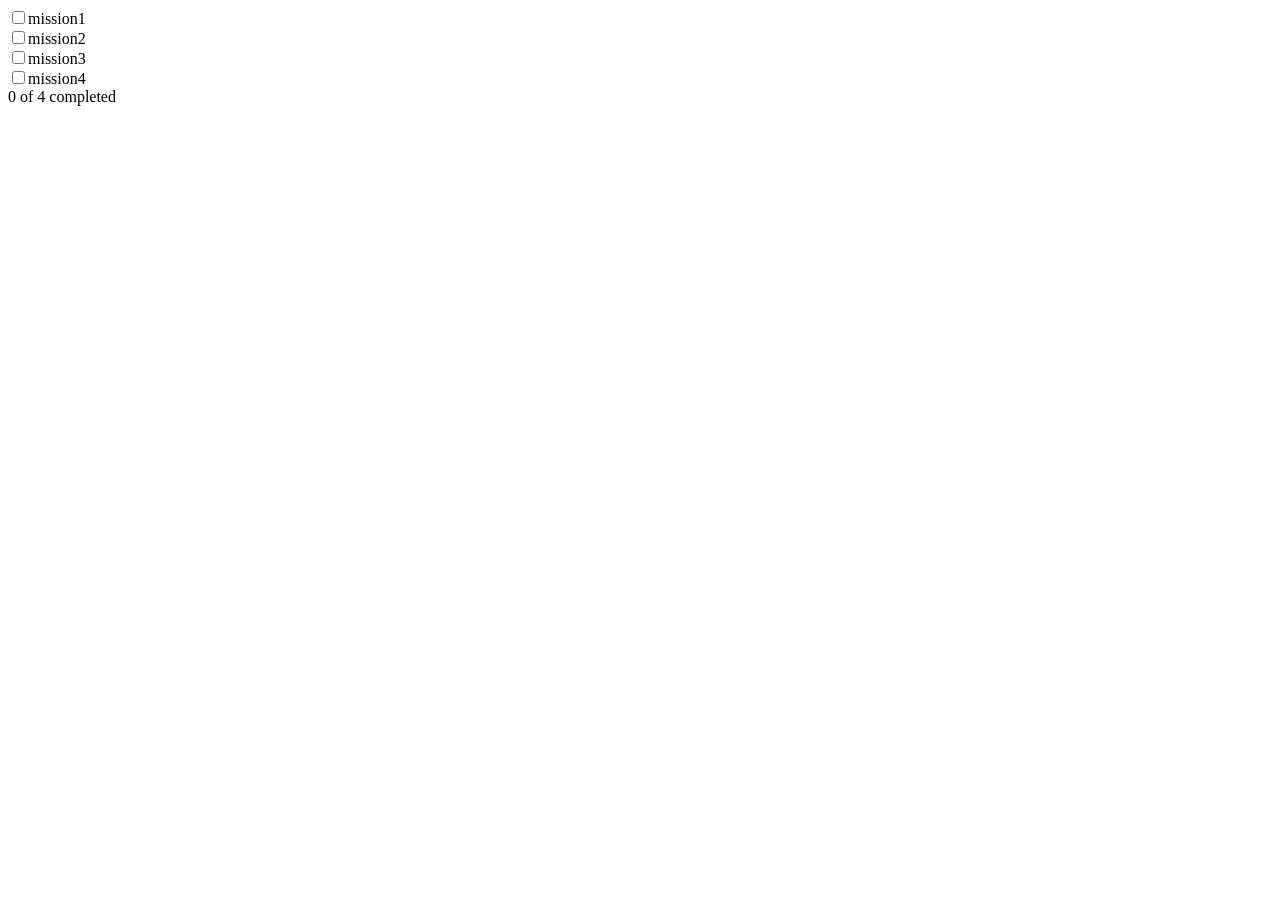
==== prototype/prototype.html @ f48188b1 "prototype" ====
<!DOCTYPE html>
<html lang="en">
<head>
  <meta charset="UTF-8">
  <meta name="viewport" content="width=device-width, initial-scale=1.0">
  <title>Mission Counter</title>
</head>
<body>
  <label><input type="checkbox" id="m1">mission1</label><br>
  <label><input type="checkbox" id="m2">mission2</label><br>
  <label><input type="checkbox" id="m3">mission3</label><br>
  <label><input type="checkbox" id="m4">mission4</label><br>

  <div id="progress" style="margin: top 250px;">0 of 4 completed</div>

  <script>
    let missionOne = document.getElementById('m1');
    let missionTwo = document.getElementById('m2');
    let missionThree = document.getElementById('m3');
    let missionFour = document.getElementById('m4');

    let progressText = document.getElementById('progress');

    function refreshProgress() {
      let completed = 0;
      if (missionOne.checked) completed++;
      if (missionTwo.checked) completed++;
      if (missionThree.checked) completed++;
      if (missionFour.checked) completed++;

      progressText.textContent = completed + ' of 4 completed';
    }

    missionOne.addEventListener('change', refreshProgress);
    missionTwo.addEventListener('change', refreshProgress);
    missionThree.addEventListener('change', refreshProgress);
    missionFour.addEventListener('change', refreshProgress);

    refreshProgress();
  </script>
</body>
</html>
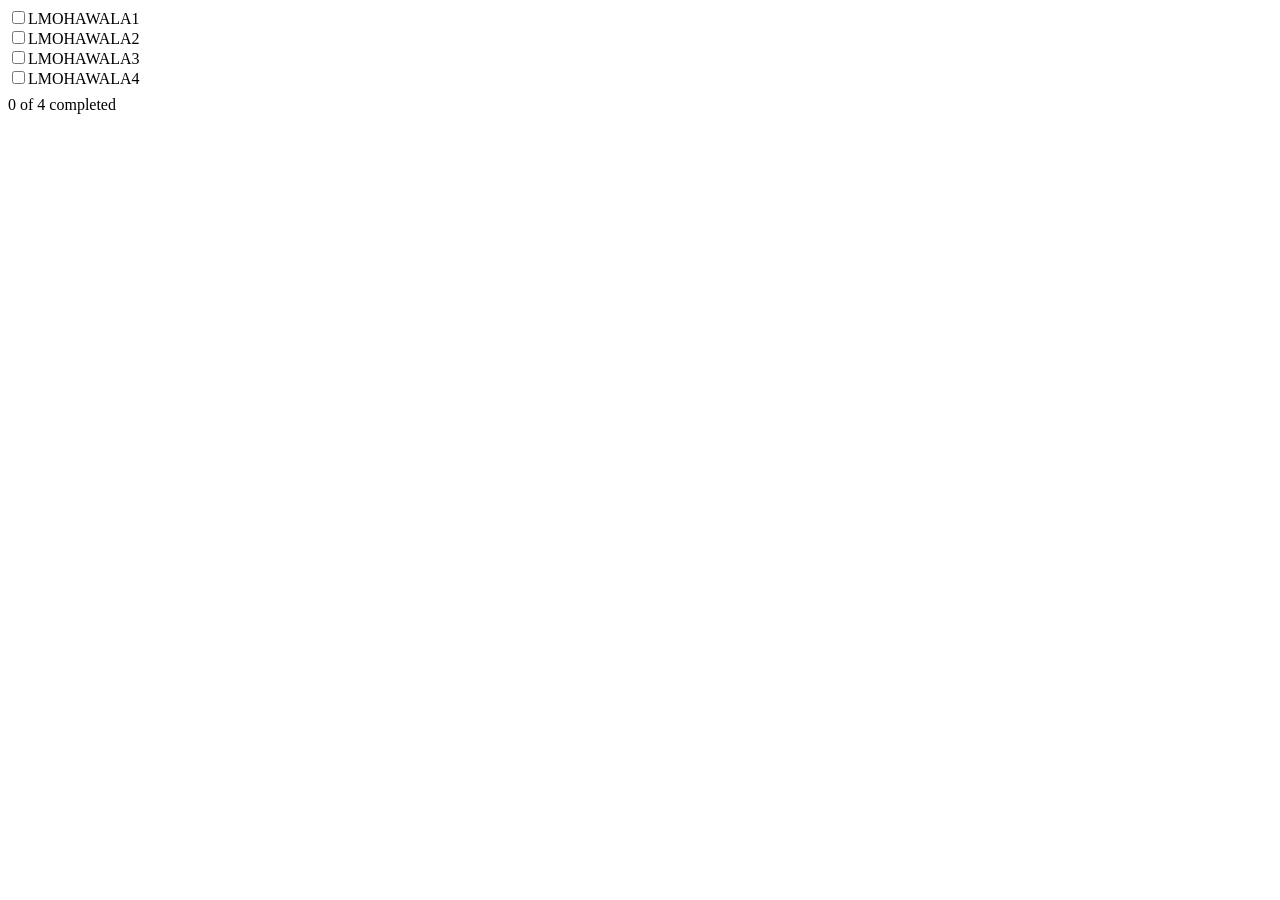
==== commit 2a1c25b7: "Update mission labels and fix progress margin" ====
--- a/prototype/prototype.html
+++ b/prototype/prototype.html
@@ -1,4 +1,3 @@
-
 <!DOCTYPE html>
 <html lang="en">
 <head>
@@ -7,37 +6,40 @@
   <title>Mission Counter</title>
 </head>
 <body>
-  <label><input type="checkbox" id="m1">mission1</label><br>
-  <label><input type="checkbox" id="m2">mission2</label><br>
-  <label><input type="checkbox" id="m3">mission3</label><br>
-  <label><input type="checkbox" id="m4">mission4</label><br>
+  <label><input type="checkbox" id="m1">LMOHAWALA1</label><br>
+  <label><input type="checkbox" id="m2">LMOHAWALA2</label><br>
+  <label><input type="checkbox" id="m3">LMOHAWALA3</label><br>
+  <label><input type="checkbox" id="m4">LMOHAWALA4</label><br>
 
-  <div id="progress" style="margin: top 250px;">0 of 4 completed</div>
+  <div id="progress" style="margin-top:8px;">0 of 4 completed</div>
 
   <script>
-    let missionOne = document.getElementById('m1');
-    let missionTwo = document.getElementById('m2');
-    let missionThree = document.getElementById('m3');
-    let missionFour = document.getElementById('m4');
+    let One = document.getElementById('m1');
+    let Two = document.getElementById('m2');
+    let Three = document.getElementById('m3');
+    let Four = document.getElementById('m4');
 
     let progressText = document.getElementById('progress');
 
     function refreshProgress() {
       let completed = 0;
-      if (missionOne.checked) completed++;
-      if (missionTwo.checked) completed++;
-      if (missionThree.checked) completed++;
-      if (missionFour.checked) completed++;
+      if (One.checked) completed++;
+      if (Two.checked) completed++;
+      if (Three.checked) completed++;
+      if (Four.checked) completed++;
 
       progressText.textContent = completed + ' of 4 completed';
     }
 
-    missionOne.addEventListener('change', refreshProgress);
-    missionTwo.addEventListener('change', refreshProgress);
-    missionThree.addEventListener('change', refreshProgress);
-    missionFour.addEventListener('change', refreshProgress);
+    One.addEventListener('change', refreshProgress);
+    Two.addEventListener('change', refreshProgress);
+    Three.addEventListener('change', refreshProgress);
+    Four.addEventListener('change', refreshProgress);
 
     refreshProgress();
   </script>
 </body>
-</html>+</html>
+
+
+ 
